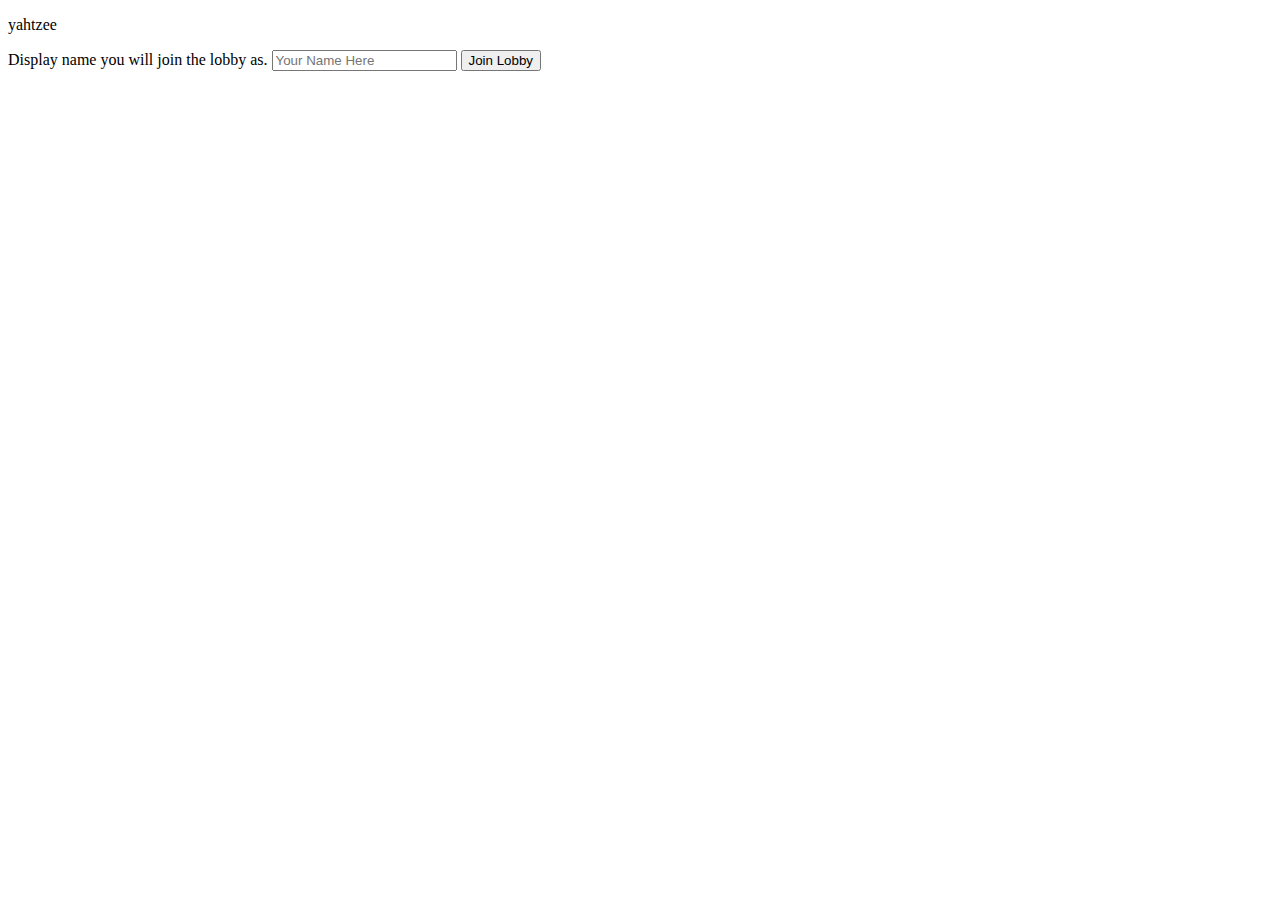
==== assets/yahtzee/index.html @ 460274de "replace winit with web_sys implementation. p2p network in progress." ====
<!DOCTYPE html>
<html>
  <head>
    <meta charset="utf-8">
    <meta name="viewport" content="width=device-width, initial-scale=1">

    <link rel="preload" href="/style.css" as="style">
    <link rel="modulepreload" href="script.js">

    <link rel="icon" href="/dice-six.ico">
    <link rel="stylesheet" href="/style.css">

    <title>joongle.dev</title>
  </head>
  <body>
    <p>yahtzee</p>
    <label for="name-input">Display name you will join the lobby as.</label>
    <input type="text" id="name-input" placeholder="Your Name Here"/>
    <button id="name-submit-btn">Join Lobby</button>
    <canvas id="canvas" class="canvas" width="800" height="600"></canvas>
    <script type=module src="script.js"></script>
  </body>
</html>
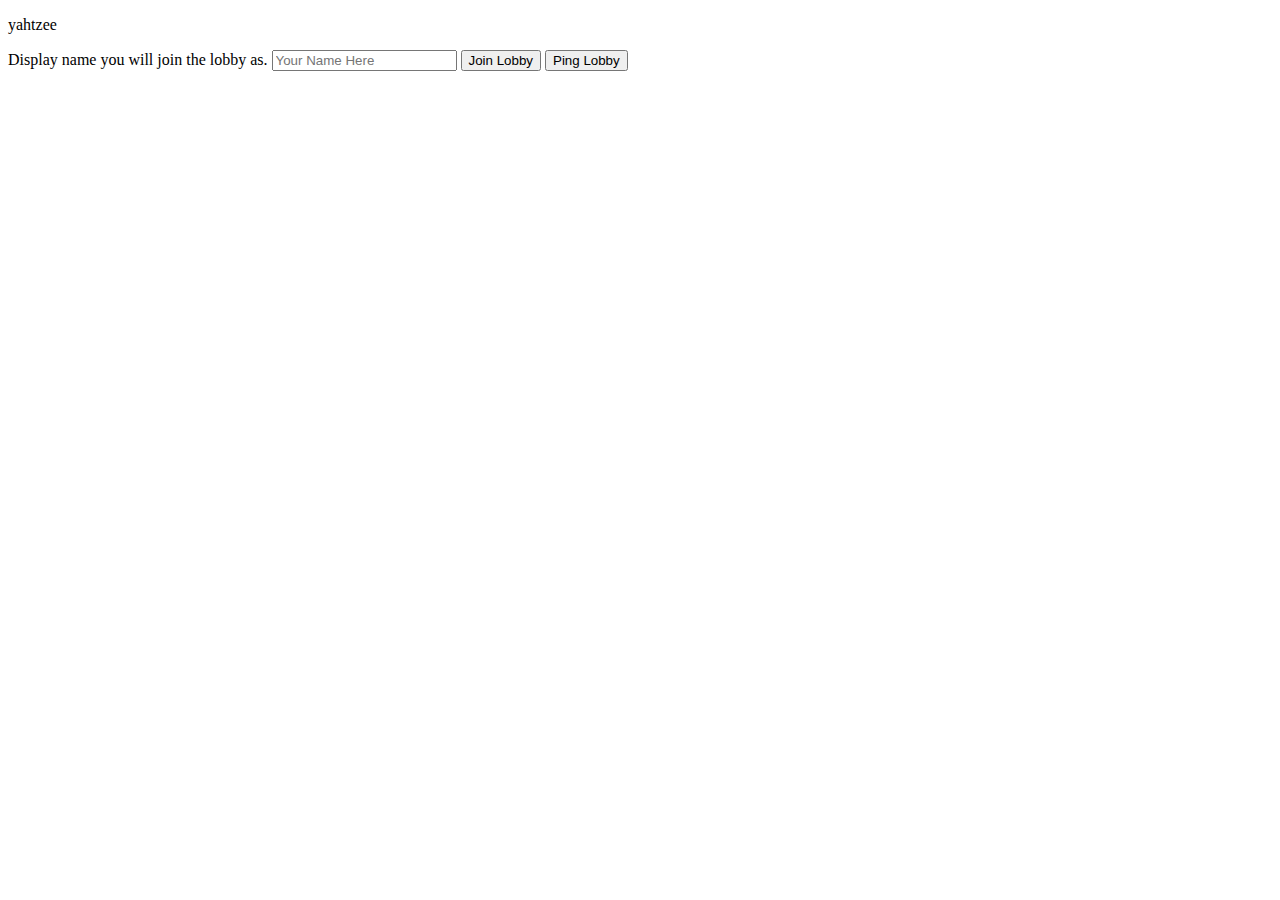
==== commit 3f48ed42: "datachannel implementation" ====
--- a/assets/yahtzee/index.html
+++ b/assets/yahtzee/index.html
@@ -17,6 +17,7 @@
     <label for="name-input">Display name you will join the lobby as.</label>
     <input type="text" id="name-input" placeholder="Your Name Here"/>
     <button id="name-submit-btn">Join Lobby</button>
+    <button id="ping-btn">Ping Lobby</button>
     <canvas id="canvas" class="canvas" width="800" height="600"></canvas>
     <script type=module src="script.js"></script>
   </body>
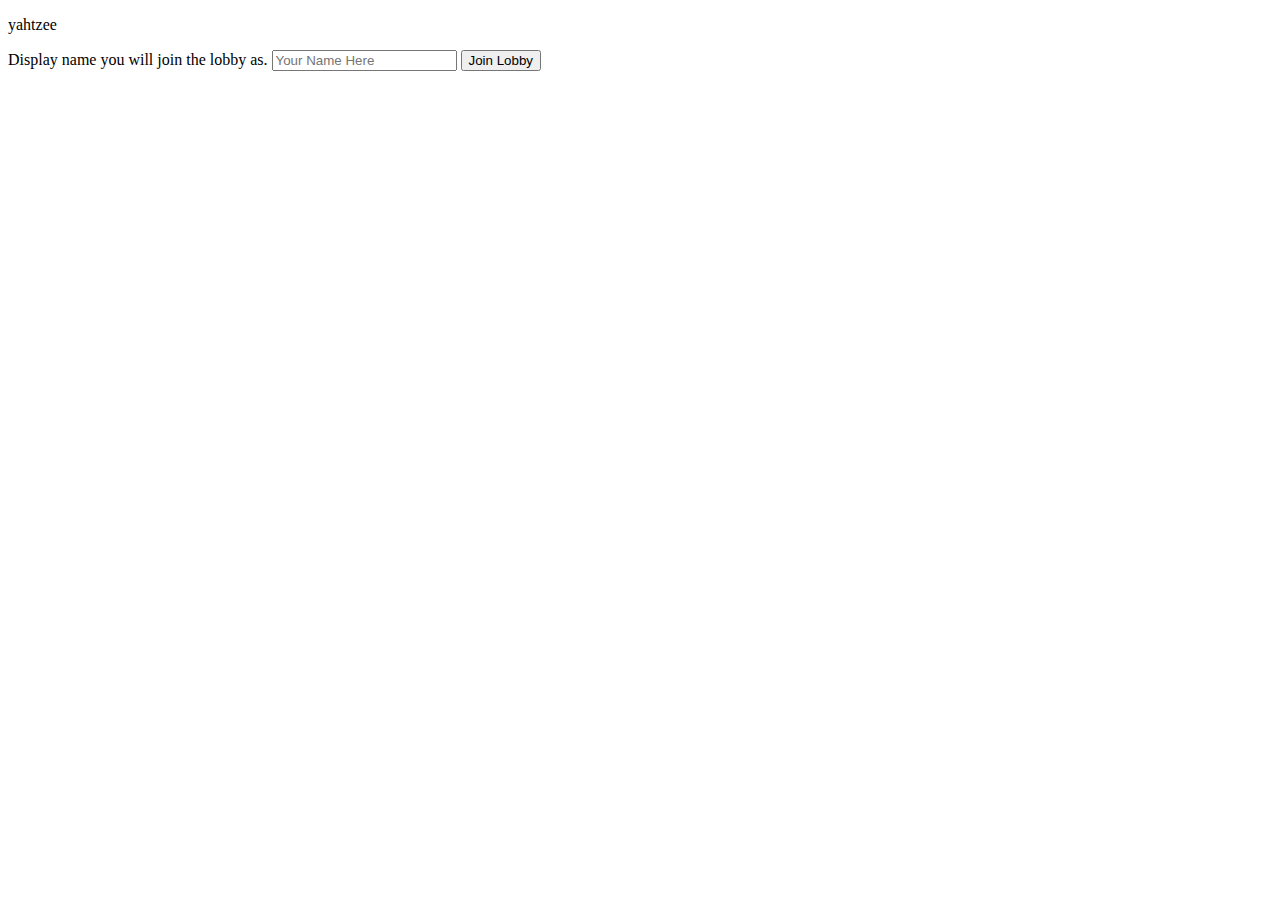
==== commit 0819a458: "hide ping button from html" ====
--- a/assets/yahtzee/index.html
+++ b/assets/yahtzee/index.html
@@ -17,7 +17,7 @@
     <label for="name-input">Display name you will join the lobby as.</label>
     <input type="text" id="name-input" placeholder="Your Name Here"/>
     <button id="name-submit-btn">Join Lobby</button>
-    <button id="ping-btn">Ping Lobby</button>
+    <button id="ping-btn" hidden>Ping Lobby</button>
     <canvas id="canvas" class="canvas" width="800" height="600"></canvas>
     <script type=module src="script.js"></script>
   </body>
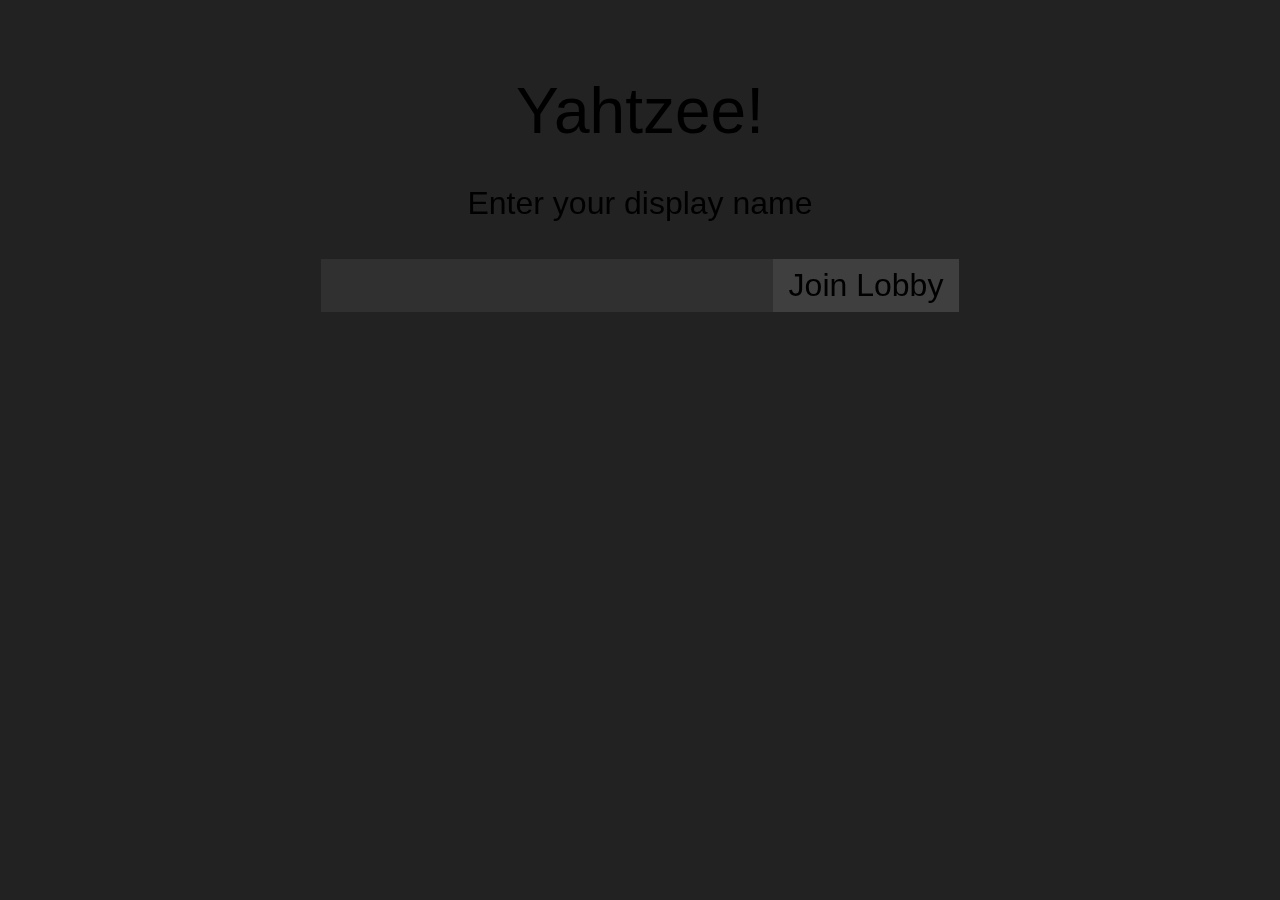
==== commit ade6c2c0: "styling" ====
--- a/assets/yahtzee/index.html
+++ b/assets/yahtzee/index.html
@@ -1,24 +1,31 @@
 <!DOCTYPE html>
-<html>
+<html lang="en">
   <head>
     <meta charset="utf-8">
     <meta name="viewport" content="width=device-width, initial-scale=1">
 
-    <link rel="preload" href="/style.css" as="style">
+    <link rel="preload" href="style.css" as="style">
     <link rel="modulepreload" href="script.js">
+    <link rel="modulepreload" href="yahtzee.js">
 
-    <link rel="icon" href="/dice-six.ico">
-    <link rel="stylesheet" href="/style.css">
+    <link rel="icon" href="../dice-six.ico">
+    <link rel="stylesheet" href="style.css">
 
     <title>joongle.dev</title>
   </head>
   <body>
-    <p>yahtzee</p>
-    <label for="name-input">Display name you will join the lobby as.</label>
-    <input type="text" id="name-input" placeholder="Your Name Here"/>
-    <button id="name-submit-btn">Join Lobby</button>
-    <button id="ping-btn" hidden>Ping Lobby</button>
-    <canvas id="canvas" class="canvas" width="800" height="600"></canvas>
+    <canvas id="canvas" width="800" height="600"></canvas>
+    <div class="ui">
+      <br>
+      <br>
+      <div class="heading">Yahtzee!</div>
+      <br>
+      <div class="text">Enter your display name</div>
+      <br>
+      <div class="row">
+        <input type="text" id="name-input" class="input"/><button id="name-submit-btn" class="button">Join Lobby</button><button id="ping-btn" class="button" hidden>Ping Lobby</button>
+      </div>
+    </div>
     <script type=module src="script.js"></script>
   </body>
 </html>
--- a/assets/yahtzee/style.css
+++ b/assets/yahtzee/style.css
@@ -0,0 +1,84 @@
+body {
+    background: #222222;
+}
+
+#canvas {
+    position: absolute;
+    top: 0;
+    bottom: 0;
+    left: 0;
+    right: 0;
+
+    width: 100vw;
+    height: 75vw; /* height:width ratio = 3/4 = .75  */
+    max-height: 100vh;
+    max-width: 133.33vh; /* 4/3 = 1.333 */
+    margin: auto;
+    object-fit: contain;
+
+    z-index: -1;
+}
+
+.ui {
+    position: fixed;
+    top: 0;
+    bottom: 0;
+    left: 0;
+    right: 0;
+
+    width: 100vw;
+    height: 75vw; /* height:width ratio = 3/4 = .75  */
+    max-height: 100vh;
+    max-width: 133.33vh; /* 4/3 = 1.333 */
+    margin: auto;
+    object-fit: contain;
+
+    text-align: center;
+    font-family: Helvetica, sans-serif;
+    font-size: 32px;
+
+    display: flex;
+    flex-direction: column;
+}
+
+.row {
+    flex-direction: row;
+}
+
+.heading {
+    font-size: 64px;
+}
+
+.text {
+    font-size: 32px;
+}
+
+.input {
+    background-color: #FFFFFF11;
+    border: none;
+    outline: none;
+    padding: 8px 16px;
+    margin: 0;
+    box-sizing: border-box;
+
+    font-size: 32px;
+    text-align: center;
+}
+
+.button {
+    background-color: #FFFFFF22;
+    border: none;
+    outline: none;
+    padding: 8px 16px;
+    margin: 0;
+    box-sizing: border-box;
+
+    font-size: 32px;
+    text-align: center;
+
+    cursor: pointer;
+}
+.button:hover {
+    background-color: #FFFFFF33;
+}
+
--- a/assets/yahtzee/style.css
+++ b/assets/yahtzee/style.css
@@ -0,0 +1,84 @@
+body {
+    background: #222222;
+}
+
+#canvas {
+    position: absolute;
+    top: 0;
+    bottom: 0;
+    left: 0;
+    right: 0;
+
+    width: 100vw;
+    height: 75vw; /* height:width ratio = 3/4 = .75  */
+    max-height: 100vh;
+    max-width: 133.33vh; /* 4/3 = 1.333 */
+    margin: auto;
+    object-fit: contain;
+
+    z-index: -1;
+}
+
+.ui {
+    position: fixed;
+    top: 0;
+    bottom: 0;
+    left: 0;
+    right: 0;
+
+    width: 100vw;
+    height: 75vw; /* height:width ratio = 3/4 = .75  */
+    max-height: 100vh;
+    max-width: 133.33vh; /* 4/3 = 1.333 */
+    margin: auto;
+    object-fit: contain;
+
+    text-align: center;
+    font-family: Helvetica, sans-serif;
+    font-size: 32px;
+
+    display: flex;
+    flex-direction: column;
+}
+
+.row {
+    flex-direction: row;
+}
+
+.heading {
+    font-size: 64px;
+}
+
+.text {
+    font-size: 32px;
+}
+
+.input {
+    background-color: #FFFFFF11;
+    border: none;
+    outline: none;
+    padding: 8px 16px;
+    margin: 0;
+    box-sizing: border-box;
+
+    font-size: 32px;
+    text-align: center;
+}
+
+.button {
+    background-color: #FFFFFF22;
+    border: none;
+    outline: none;
+    padding: 8px 16px;
+    margin: 0;
+    box-sizing: border-box;
+
+    font-size: 32px;
+    text-align: center;
+
+    cursor: pointer;
+}
+.button:hover {
+    background-color: #FFFFFF33;
+}
+
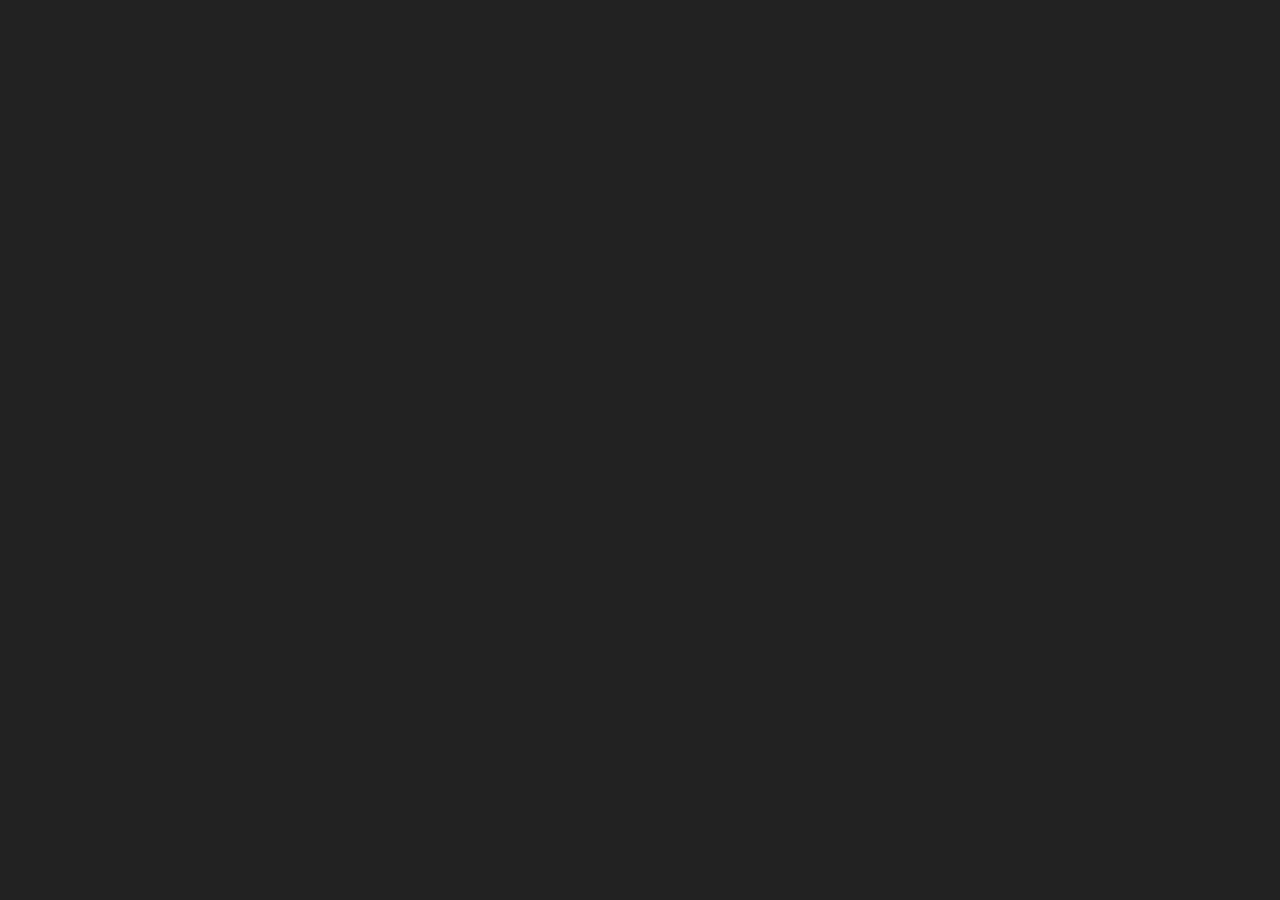
==== commit 5b9ac39e: "game state implementation" ====
--- a/assets/yahtzee/index.html
+++ b/assets/yahtzee/index.html
@@ -14,18 +14,7 @@
     <title>joongle.dev</title>
   </head>
   <body>
-    <canvas id="canvas" width="800" height="600"></canvas>
-    <div class="ui">
-      <br>
-      <br>
-      <div class="heading">Yahtzee!</div>
-      <br>
-      <div class="text">Enter your display name</div>
-      <br>
-      <div class="row">
-        <input type="text" id="name-input" class="input"/><button id="name-submit-btn" class="button">Join Lobby</button><button id="ping-btn" class="button" hidden>Ping Lobby</button>
-      </div>
-    </div>
+    <canvas id="canvas" class="ui" width="800" height="600"></canvas>
     <script type=module src="script.js"></script>
   </body>
 </html>
--- a/assets/yahtzee/style.css
+++ b/assets/yahtzee/style.css
@@ -1,22 +1,5 @@
 body {
     background: #222222;
-}
-
-#canvas {
-    position: absolute;
-    top: 0;
-    bottom: 0;
-    left: 0;
-    right: 0;
-
-    width: 100vw;
-    height: 75vw; /* height:width ratio = 3/4 = .75  */
-    max-height: 100vh;
-    max-width: 133.33vh; /* 4/3 = 1.333 */
-    margin: auto;
-    object-fit: contain;
-
-    z-index: -1;
 }
 
 .ui {
@@ -33,24 +16,37 @@
     margin: auto;
     object-fit: contain;
 
-    text-align: center;
     font-family: Helvetica, sans-serif;
-    font-size: 32px;
+    font-size: 3.5vmin;
 
     display: flex;
     flex-direction: column;
+
+    pointer-events: none;
 }
 
 .row {
     flex-direction: row;
+    margin: 1vmin;
+}
+
+.centered {
+    text-align: center;
 }
 
 .heading {
-    font-size: 64px;
+    font-size: 7vmin;
 }
 
-.text {
-    font-size: 32px;
+.anchor {
+    background-color: #FFFFFF22;
+    color: black;
+
+    pointer-events: auto;
+}
+
+.anchor:hover {
+    background-color: #FFFFFF33;
 }
 
 .input {
@@ -61,8 +57,10 @@
     margin: 0;
     box-sizing: border-box;
 
-    font-size: 32px;
     text-align: center;
+    font-size: inherit;
+
+    pointer-events:auto;
 }
 
 .button {
@@ -73,12 +71,17 @@
     margin: 0;
     box-sizing: border-box;
 
-    font-size: 32px;
     text-align: center;
+    font-size: inherit;
 
     cursor: pointer;
+    pointer-events:auto;
 }
+
 .button:hover {
     background-color: #FFFFFF33;
 }
 
+#canvas {
+    pointer-events: auto;
+}--- a/assets/yahtzee/style.css
+++ b/assets/yahtzee/style.css
@@ -1,22 +1,5 @@
 body {
     background: #222222;
-}
-
-#canvas {
-    position: absolute;
-    top: 0;
-    bottom: 0;
-    left: 0;
-    right: 0;
-
-    width: 100vw;
-    height: 75vw; /* height:width ratio = 3/4 = .75  */
-    max-height: 100vh;
-    max-width: 133.33vh; /* 4/3 = 1.333 */
-    margin: auto;
-    object-fit: contain;
-
-    z-index: -1;
 }
 
 .ui {
@@ -33,24 +16,37 @@
     margin: auto;
     object-fit: contain;
 
-    text-align: center;
     font-family: Helvetica, sans-serif;
-    font-size: 32px;
+    font-size: 3.5vmin;
 
     display: flex;
     flex-direction: column;
+
+    pointer-events: none;
 }
 
 .row {
     flex-direction: row;
+    margin: 1vmin;
+}
+
+.centered {
+    text-align: center;
 }
 
 .heading {
-    font-size: 64px;
+    font-size: 7vmin;
 }
 
-.text {
-    font-size: 32px;
+.anchor {
+    background-color: #FFFFFF22;
+    color: black;
+
+    pointer-events: auto;
+}
+
+.anchor:hover {
+    background-color: #FFFFFF33;
 }
 
 .input {
@@ -61,8 +57,10 @@
     margin: 0;
     box-sizing: border-box;
 
-    font-size: 32px;
     text-align: center;
+    font-size: inherit;
+
+    pointer-events:auto;
 }
 
 .button {
@@ -73,12 +71,17 @@
     margin: 0;
     box-sizing: border-box;
 
-    font-size: 32px;
     text-align: center;
+    font-size: inherit;
 
     cursor: pointer;
+    pointer-events:auto;
 }
+
 .button:hover {
     background-color: #FFFFFF33;
 }
 
+#canvas {
+    pointer-events: auto;
+}